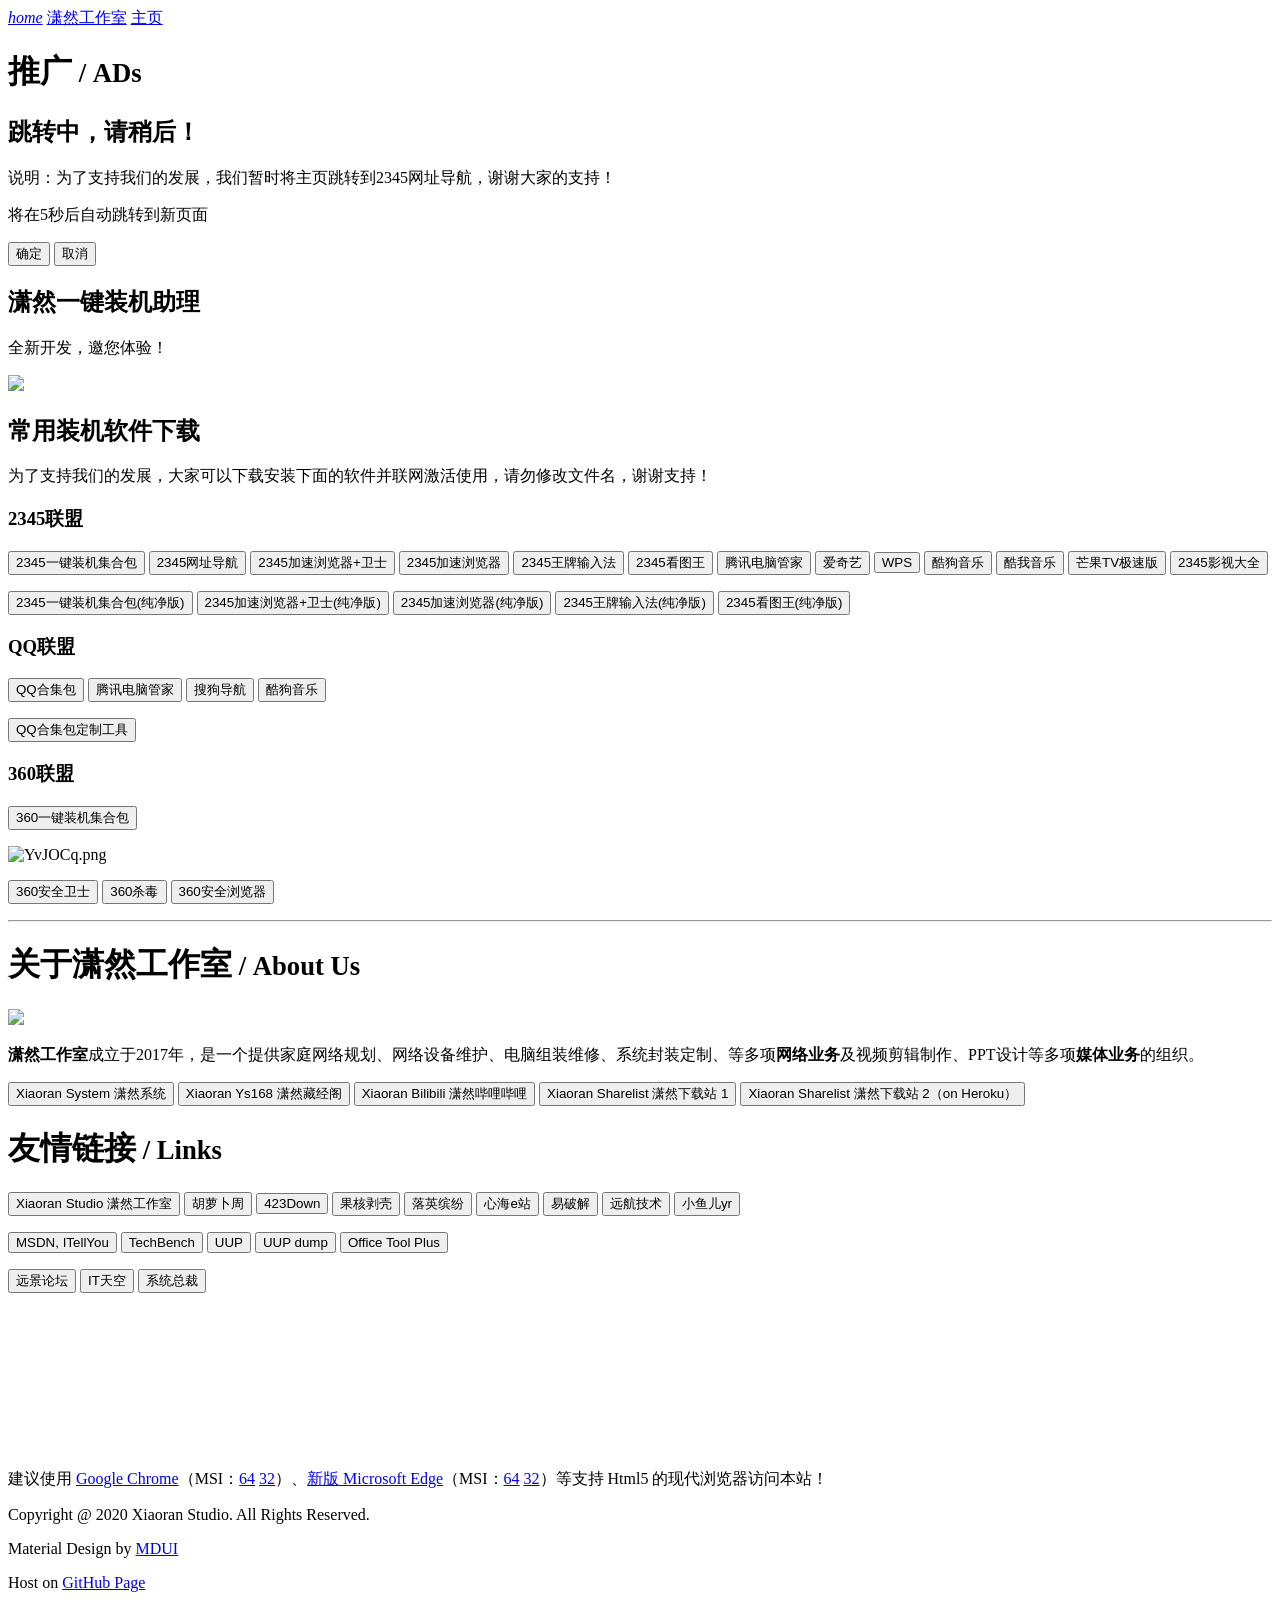
==== index.html @ 9ff66901 "Update index.html" ====
<!DOCTYPE html>
<html>
<head>
  <meta name="viewport" content="width=device-width">
  <meta name="theme-color" content="#3F51B5">
  <meta name="baidu-site-verification" content="AdIpe8JLWr" />
  <meta name="360-site-verification" content="2c11253cfe575d21703875986e55022f" />
  <title>主页 - 潇然工作室 - Xiaoran Studio</title>
  <link rel="stylesheet" href="https://cdnjs.cloudflare.com/ajax/libs/mdui/0.4.3/css/mdui.min.css">
  <link rel="shortcut icon" href="favicon.ico" />
  <link rel="bookmark"href="favicon.ico" />

</head>


<body class="mdui-theme-primary-indigo mdui-theme-accent-orange">

<!-- 顶栏 -->
<div class="mdui-appbar">
  <div class="mdui-toolbar mdui-color-theme">
    <a href="https://xrgzs.github.io/" class="mdui-btn mdui-btn-icon"><i class="mdui-icon material-icons">home</i></a>
    <a href="https://xrgzs.github.io/" class="mdui-typo-headline">潇然工作室</a>
    <a href="https://xrgzs.github.io/index.html" class="mdui-typo-title">主页</a>
  </div>
</div>
<!-- 内容 -->
<div class="mdui-container mdui-typo">
  <h1>推广<small> / ADs</small></h1>
    <h2>跳转中，请稍后！</h2>
      <p>说明：为了支持我们的发展，我们暂时将主页跳转到2345网址导航，谢谢大家的支持！</p>
      <div id='jump'>
	      <p>将在<span id='box'></span>秒后自动跳转到新页面</p>
	      <button class="mdui-btn mdui-btn-raised mdui-ripple mdui-color-theme-accent" onclick="window.location.href='https://www.2345.com/?k2744460679'">确定</button>
	      <button class="mdui-btn mdui-btn-raised mdui-ripple" onclick="clearInterval(t2);document.getElementById('jump').style.display='none'">取消</button>
      </div>
    <h2>潇然一键装机助理</h2>
      <p>全新开发，邀您体验！</p>
        <a href="https://www.lofter.com/lpost/1fecd326_1c9ace287"><img src="https://s1.ax1x.com/2020/06/20/Nlx2nS.png"/></a>
    <h2>常用装机软件下载</h2>
      <p>为了支持我们的发展，大家可以下载安装下面的软件并联网激活使用，请勿修改文件名，谢谢支持！</p>
      <h3>2345联盟</h3>
        <p><button class="mdui-btn mdui-btn-raised mdui-ripple mdui-color-theme-accent" onclick="window.location.href='https://jifendownload.2345.cn/jifen_2345/p3_k2744460679_E4JClfp27Ii3DEetBCeNU43UXgD0Zm_v20.5.1.exe'">2345一键装机集合包</button>
          <button class="mdui-btn mdui-btn-raised mdui-ripple" onclick="window.location.href='http://www.2345.com/?k2744460679'">2345网址导航</button>
          <button class="mdui-btn mdui-btn-raised mdui-ripple" onclick="window.location.href='https://jifendownload.2345.cn/jifen_2345/p8_k2744460679_v2.0.exe'">2345加速浏览器+卫士</button>
          <button class="mdui-btn mdui-btn-raised mdui-ripple" onclick="window.location.href='https://jifendownload.2345.cn/jifen_2345/2345explorer_k2744460679.exe'">2345加速浏览器</button>
          <button class="mdui-btn mdui-btn-raised mdui-ripple" onclick="window.location.href='https://jifendownload.2345.cn/jifen_2345/2345pinyin_k2744460679.exe'">2345王牌输入法</button>
          <button class="mdui-btn mdui-btn-raised mdui-ripple" onclick="window.location.href='https://jifendownload.2345.cn/jifen_2345/2345pic_k2744460679.exe'">2345看图王</button>
          <button class="mdui-btn mdui-btn-raised mdui-ripple" onclick="window.location.href='https://jifendownload.2345.cn/jifen_2345/qqpcmgr_k2744460679_120132104.exe'">腾讯电脑管家</button>
          <button class="mdui-btn mdui-btn-raised mdui-ripple" onclick="window.location.href='https://jifendownload.2345.cn/jifen_2345/iqiyi_k2744460679_788494.exe'">爱奇艺</button>
          <button class="mdui-btn mdui-btn-raised mdui-ripple" onclick="window.location.href='https://jifendownload.2345.cn/jifen_2345/wpssetup_k2744460679_113389.exe'">WPS</button>
          <button class="mdui-btn mdui-btn-raised mdui-ripple" onclick="window.location.href='https://jifendownload.2345.cn/jifen_2345/kugou_k2744460679_1646477.exe'">酷狗音乐</button>
          <button class="mdui-btn mdui-btn-raised mdui-ripple" onclick="window.location.href='https://jifendownload.2345.cn/jifen_2345/kwmusic_k2744460679_119571_v9.0.exe'">酷我音乐</button>
          <button class="mdui-btn mdui-btn-raised mdui-ripple" onclick="window.location.href='https://jifendownload.2345.cn/jifen_2345/mgtv_k2744460679_105748.exe'">芒果TV极速版</button>
          <button class="mdui-btn mdui-btn-raised mdui-ripple" onclick="window.location.href='https://jifendownload.2345.cn/jifen_movie/2345_k2744460679_movie.exe'">2345影视大全</button></p>
        <p><button class="mdui-btn mdui-btn-raised mdui-ripple mdui-color-theme-accent" onclick="window.location.href='https://jifendownload.2345.cn/jifen_2345/p12_k2744460679_qXRfDwmzswaoQJAHHvsqvqbXGkOnPJrxLt_v20.5.2.exe'">2345一键装机集合包(纯净版)</button>
          <button class="mdui-btn mdui-btn-raised mdui-ripple" onclick="window.location.href='https://jifendownload.2345.cn/jifen_2345/p11_928122_628110_k2744460679.exe'">2345加速浏览器+卫士(纯净版)</button>
          <button class="mdui-btn mdui-btn-raised mdui-ripple" onclick="window.location.href='https://jifendownload.2345.cn/jifen_2345/2345Explorer_downloader_928122_k2744460679.exe'">2345加速浏览器(纯净版)</button>
          <button class="mdui-btn mdui-btn-raised mdui-ripple" onclick="window.location.href='https://jifendownload.2345.cn/jifen_2345/2345pinyinoffice_424366_k2744460679.exe'">2345王牌输入法(纯净版)</button>
          <button class="mdui-btn mdui-btn-raised mdui-ripple" onclick="window.location.href='https://jifendownload.2345.cn/jifen_2345/2345picoffice_624505_k2744460679.exe'">2345看图王(纯净版)</button></p>
      <h3>QQ联盟</h3>
        <p><button class="mdui-btn mdui-btn-raised mdui-ripple mdui-color-theme-accent" onclick="window.location.href='https://cdn.zjbl.qq.com/app/QQAlliance.exe?fsname=QQAlliance_279656.exe'">QQ合集包</button>
        <button class="mdui-btn mdui-btn-raised mdui-ripple" onclick="window.location.href='https://cdn.zjbl.qq.com/app/qqpcmgr_v13.5.20524.301_s1241.exe?fsname=qqpcmgr_279656.exe'">腾讯电脑管家</button>
        <button class="mdui-btn mdui-btn-raised mdui-ripple" onclick="window.location.href='https://yeah.qq.com/s.html?q=279656'">搜狗导航</button>
        <button class="mdui-btn mdui-btn-raised mdui-ripple" onclick="window.location.href='https://cdn.zjbl.qq.com/app/kugou_music.exe?fsname=kugou7_1600_279656.exe'">酷狗音乐</button></p>
        <button class="mdui-btn mdui-btn-raised mdui-ripple" onclick="window.location.href='https://cdn.zjbl.qq.com/app/QQAllianceTool.exe?fsname=QQAllianceTool_279656.exe'">QQ合集包定制工具</button>
      <h3>360联盟</h3>
        <p><button class="mdui-btn mdui-btn-raised mdui-ripple mdui-color-theme-accent" onclick="window.location.href='http://urlqh.cn/mOYxt'">360一键装机集合包</button></p>
          <img src="https://s1.ax1x.com/2020/05/23/YvJOCq.png" alt="YvJOCq.png" border="0" />
        <p><button class="mdui-btn mdui-btn-raised mdui-ripple" onclick="window.location.href='http://urlqh.cn/mMHlv'">360安全卫士</button>
          <button class="mdui-btn mdui-btn-raised mdui-ripple" onclick="window.location.href='http://urlqh.cn/mi01U'">360杀毒</button>
          <button class="mdui-btn mdui-btn-raised mdui-ripple" onclick="window.location.href='http://urlqh.cn/mOORV'">360安全浏览器</button></p>
  <hr/>
  <h1>关于潇然工作室<small> / About Us</small></h1>
     <img src="https://s1.ax1x.com/2020/04/29/J7WwtK.png"/>
    <p><b>潇然工作室</b>成立于2017年，是一个提供家庭网络规划、网络设备维护、电脑组装维修、系统封装定制、等多项<b>网络业务</b>及视频剪辑制作、PPT设计等多项<b>媒体业务</b>的组织。</p>
    <p><button class="mdui-btn mdui-btn-raised mdui-ripple mdui-color-theme-accent" onclick="window.location.href='https://xrgzs.lofter.com/'">Xiaoran System 潇然系统</button>
      <button class="mdui-btn mdui-btn-raised mdui-ripple" onclick="window.location.href='http://xrgzs.ys168.com/'">Xiaoran Ys168 潇然藏经阁</button>
      <button class="mdui-btn mdui-btn-raised mdui-ripple" onclick="window.location.href='https://space.bilibili.com/73271091'">Xiaoran Bilibili 潇然哔哩哔哩</button>
      <button class="mdui-btn mdui-btn-raised mdui-ripple" onclick="window.location.href='http://xrgzs.6655.la/'">Xiaoran Sharelist 潇然下载站 1</button>
      <button class="mdui-btn mdui-btn-raised mdui-ripple" onclick="window.location.href='https://xrsl.herokuapp.com/'">Xiaoran Sharelist 潇然下载站 2（on Heroku）</button></p>
  <h1>友情链接<small> / Links</small></h1>
    <p><button class="mdui-btn mdui-btn-raised mdui-ripple mdui-color-theme-accent" onclick="window.location.href='https://xrgzs.github.io/'">Xiaoran Studio 潇然工作室</button>
      <button class="mdui-btn mdui-btn-raised mdui-ripple" onclick="window.location.href='http://www.carrotchou.blog/'">胡萝卜周</button>
      <button class="mdui-btn mdui-btn-raised mdui-ripple" onclick="window.location.href='https://www.423down.com/'">423Down</button>
      <button class="mdui-btn mdui-btn-raised mdui-ripple" onclick="window.location.href='https://www.ghpym.com/'">果核剥壳</button>
      <button class="mdui-btn mdui-btn-raised mdui-ripple" onclick="window.location.href='https://www.51524.com/'">落英缤纷</button>
      <button class="mdui-btn mdui-btn-raised mdui-ripple" onclick="window.location.href='https://hrtsea.com/'">心海e站</button>
      <button class="mdui-btn mdui-btn-raised mdui-ripple" onclick="window.location.href='https://www.ypojie.com/'">易破解</button>
      <button class="mdui-btn mdui-btn-raised mdui-ripple" onclick="window.location.href='http://www.far123.com/'">远航技术</button>
      <button class="mdui-btn mdui-btn-raised mdui-ripple" onclick="window.location.href='https://www.yrxitong.com/'">小鱼儿yr</button></p>
    <p><button class="mdui-btn mdui-btn-raised mdui-ripple" onclick="window.location.href='http://msdn.itellyou.cn/'">MSDN, ITellYou</button>
      <button class="mdui-btn mdui-btn-raised mdui-ripple" onclick="window.location.href='https://tb.rg-adguard.net/'">TechBench</button>
      <button class="mdui-btn mdui-btn-raised mdui-ripple" onclick="window.location.href='https://uup.rg-adguard.net/'">UUP</button>
      <button class="mdui-btn mdui-btn-raised mdui-ripple" onclick="window.location.href='https://uupdump.ml/'">UUP dump</button>
      <button class="mdui-btn mdui-btn-raised mdui-ripple" onclick="window.location.href='https://otp.landian.vip/'">Office Tool Plus</button></p>
    <p><button class="mdui-btn mdui-btn-raised mdui-ripple" onclick="window.location.href='http://www.pcbeta.com/'">远景论坛</button>
      <button class="mdui-btn mdui-btn-raised mdui-ripple" onclick="window.location.href='https://www.itsk.com/'">IT天空</button>
      <button class="mdui-btn mdui-btn-raised mdui-ripple" onclick="window.location.href='https://www.sysceo.com/'">系统总裁</button></p>

</div>

<br></br><br></br><br></br>

<!-- 尾部 -->
<footer>
  <div class="mdui-container-fluid mdui-text-center mdui-color-theme-50">
    <br></br>
    <p>建议使用 <a href=https://www.google.cn/intl/zh-CN/chrome/>Google Chrome</a>（MSI：<a href=http://suo.im/6s336i>64</a> <a href=http://suo.im/6ksbf4>32</a>）、<a href=https://www.microsoft.com/zh-cn/edge>新版 Microsoft Edge</a>（MSI：<a href=http://suo.im/6s3464>64</a> <a href=http://suo.im/65tY5i>32</a>）等支持 Html5 的现代浏览器访问本站！</p>
    <p>Copyright @ 2020 Xiaoran Studio. All Rights Reserved.</p>
    <p>Material Design by <a href="https://www.mdui.org/">MDUI</a></p>
    <p>Host on <a href="https://github.com/xrgzs/xrgzs.github.io/">GitHub Page</a></p>
    <br></br>
  </div>
</footer>

<script src="https://cdnjs.cloudflare.com/ajax/libs/mdui/0.4.3/js/mdui.min.js"></script>

<script type="text/javascript">
	var count = 5;
	function t1() {
		if (count) {
            document.getElementById('box').innerHTML=count;
			--count;
		} else {
			clearInterval(t2);     
			window.open("https://yeah.qq.com/s.html?q=279656");
			window.location.href='https://www.2345.com/?k2744460679';
		}
	}
	var t2 = setInterval(t1,1000);

</script>
</body>
</html>
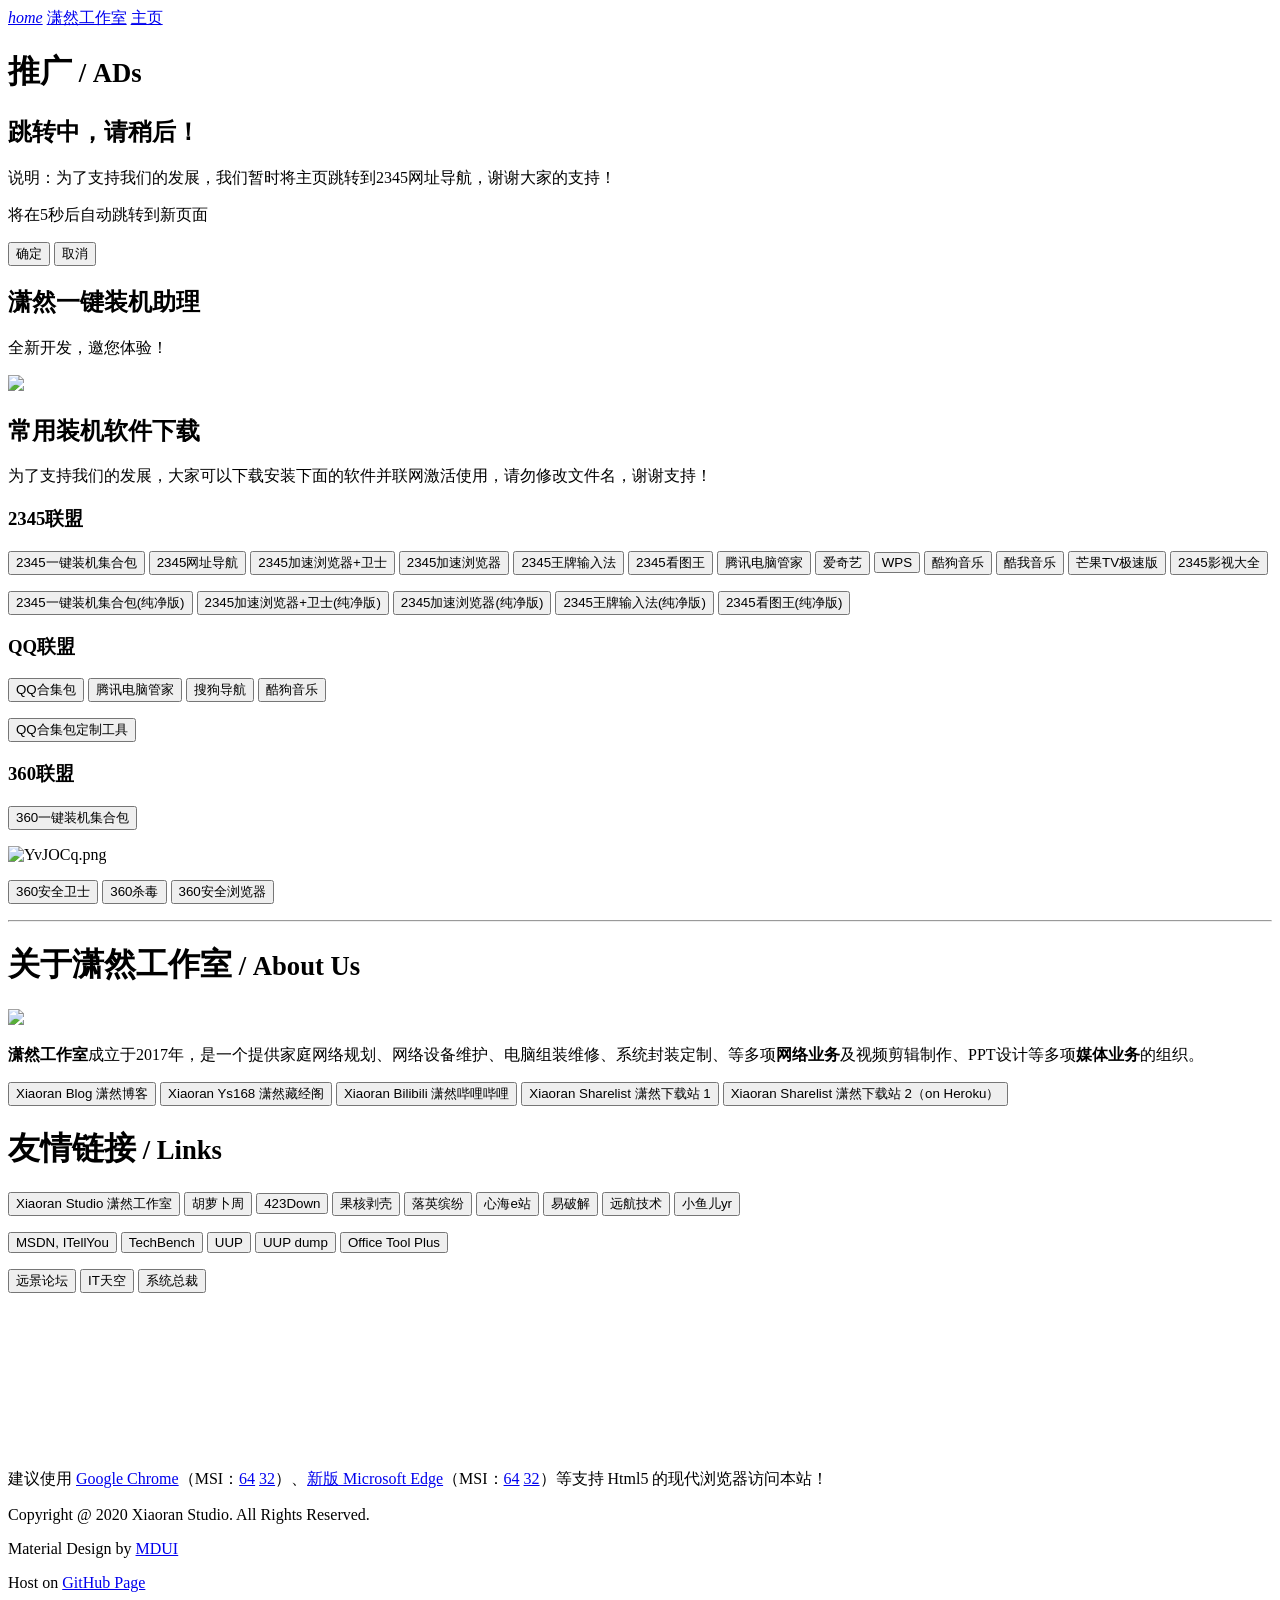
==== commit e5eb35a4: "Merge branch 'master' of https://github.com/xrgzs/xrgzs.github.io" ====
--- a/index.html
+++ b/index.html
@@ -39,7 +39,7 @@
     <h2>常用装机软件下载</h2>
       <p>为了支持我们的发展，大家可以下载安装下面的软件并联网激活使用，请勿修改文件名，谢谢支持！</p>
       <h3>2345联盟</h3>
-        <p><button class="mdui-btn mdui-btn-raised mdui-ripple mdui-color-theme-accent" onclick="window.location.href='https://jifendownload.2345.cn/jifen_2345/p3_k2744460679_E4JClfp27Ii3DEetBCeNU43UXgD0Zm_v20.5.1.exe'">2345一键装机集合包</button>
+        <p><button class="mdui-btn mdui-btn-raised mdui-ripple mdui-color-theme-accent" onclick="window.location.href='https://jifendownload.2345.cn/jifen_2345/p3_k2744460679_E4JClfp27Ii3DEetBCeNU43UXgD0Zm_v20.6.1.exe'">2345一键装机集合包</button>
           <button class="mdui-btn mdui-btn-raised mdui-ripple" onclick="window.location.href='http://www.2345.com/?k2744460679'">2345网址导航</button>
           <button class="mdui-btn mdui-btn-raised mdui-ripple" onclick="window.location.href='https://jifendownload.2345.cn/jifen_2345/p8_k2744460679_v2.0.exe'">2345加速浏览器+卫士</button>
           <button class="mdui-btn mdui-btn-raised mdui-ripple" onclick="window.location.href='https://jifendownload.2345.cn/jifen_2345/2345explorer_k2744460679.exe'">2345加速浏览器</button>
@@ -52,7 +52,7 @@
           <button class="mdui-btn mdui-btn-raised mdui-ripple" onclick="window.location.href='https://jifendownload.2345.cn/jifen_2345/kwmusic_k2744460679_119571_v9.0.exe'">酷我音乐</button>
           <button class="mdui-btn mdui-btn-raised mdui-ripple" onclick="window.location.href='https://jifendownload.2345.cn/jifen_2345/mgtv_k2744460679_105748.exe'">芒果TV极速版</button>
           <button class="mdui-btn mdui-btn-raised mdui-ripple" onclick="window.location.href='https://jifendownload.2345.cn/jifen_movie/2345_k2744460679_movie.exe'">2345影视大全</button></p>
-        <p><button class="mdui-btn mdui-btn-raised mdui-ripple mdui-color-theme-accent" onclick="window.location.href='https://jifendownload.2345.cn/jifen_2345/p12_k2744460679_qXRfDwmzswaoQJAHHvsqvqbXGkOnPJrxLt_v20.5.2.exe'">2345一键装机集合包(纯净版)</button>
+        <p><button class="mdui-btn mdui-btn-raised mdui-ripple mdui-color-theme-accent" onclick="window.location.href='https://jifendownload.2345.cn/jifen_2345/p12_k2744460679_qXRfDwmzswaoQJAHHvsqvqbXGkOnPJrxLt_v20.6.1.exe'">2345一键装机集合包(纯净版)</button>
           <button class="mdui-btn mdui-btn-raised mdui-ripple" onclick="window.location.href='https://jifendownload.2345.cn/jifen_2345/p11_928122_628110_k2744460679.exe'">2345加速浏览器+卫士(纯净版)</button>
           <button class="mdui-btn mdui-btn-raised mdui-ripple" onclick="window.location.href='https://jifendownload.2345.cn/jifen_2345/2345Explorer_downloader_928122_k2744460679.exe'">2345加速浏览器(纯净版)</button>
           <button class="mdui-btn mdui-btn-raised mdui-ripple" onclick="window.location.href='https://jifendownload.2345.cn/jifen_2345/2345pinyinoffice_424366_k2744460679.exe'">2345王牌输入法(纯净版)</button>
@@ -73,7 +73,7 @@
   <h1>关于潇然工作室<small> / About Us</small></h1>
      <img src="https://s1.ax1x.com/2020/04/29/J7WwtK.png"/>
     <p><b>潇然工作室</b>成立于2017年，是一个提供家庭网络规划、网络设备维护、电脑组装维修、系统封装定制、等多项<b>网络业务</b>及视频剪辑制作、PPT设计等多项<b>媒体业务</b>的组织。</p>
-    <p><button class="mdui-btn mdui-btn-raised mdui-ripple mdui-color-theme-accent" onclick="window.location.href='https://xrgzs.lofter.com/'">Xiaoran System 潇然系统</button>
+    <p><button class="mdui-btn mdui-btn-raised mdui-ripple mdui-color-theme-accent" onclick="window.location.href='https://xrgzs.lofter.com/'">Xiaoran Blog 潇然博客</button>
       <button class="mdui-btn mdui-btn-raised mdui-ripple" onclick="window.location.href='http://xrgzs.ys168.com/'">Xiaoran Ys168 潇然藏经阁</button>
       <button class="mdui-btn mdui-btn-raised mdui-ripple" onclick="window.location.href='https://space.bilibili.com/73271091'">Xiaoran Bilibili 潇然哔哩哔哩</button>
       <button class="mdui-btn mdui-btn-raised mdui-ripple" onclick="window.location.href='http://xrgzs.6655.la/'">Xiaoran Sharelist 潇然下载站 1</button>
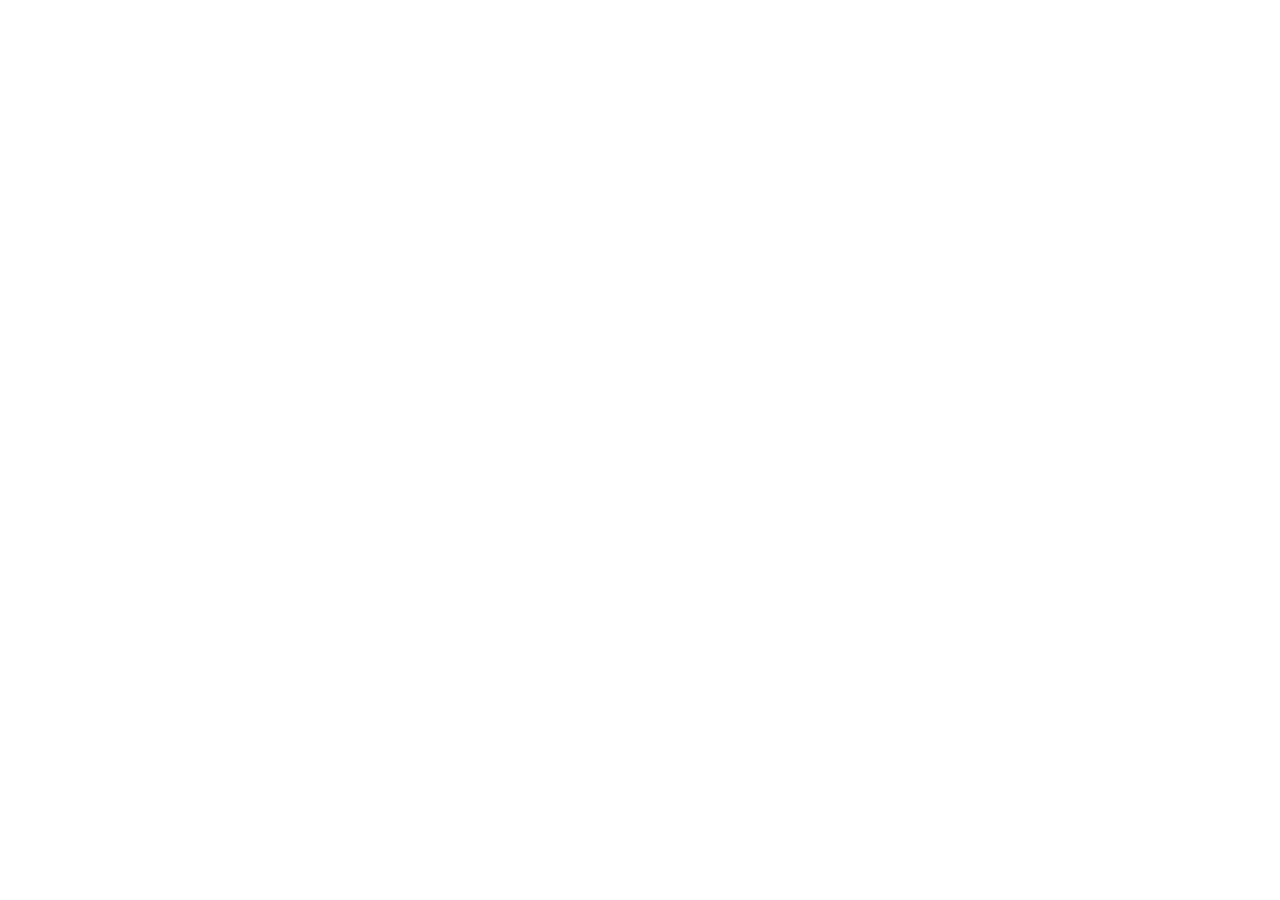
==== commit 0b7cdd86: "1111111" ====
--- a/index.html
+++ b/index.html
@@ -1,134 +1,18 @@
 <!DOCTYPE html>
 <html>
 <head>
+  <meta http-equiv="Content-Type" content="text/html; charset=utf-8" />
   <meta name="viewport" content="width=device-width">
-  <meta name="theme-color" content="#3F51B5">
-  <meta name="baidu-site-verification" content="AdIpe8JLWr" />
-  <meta name="360-site-verification" content="2c11253cfe575d21703875986e55022f" />
-  <title>主页 - 潇然工作室 - Xiaoran Studio</title>
-  <link rel="stylesheet" href="https://cdnjs.cloudflare.com/ajax/libs/mdui/0.4.3/css/mdui.min.css">
+  <title>2345主页 - 潇然工作室 - Xiaoran Studio</title>
   <link rel="shortcut icon" href="favicon.ico" />
   <link rel="bookmark"href="favicon.ico" />
 
 </head>
 
 
-<body class="mdui-theme-primary-indigo mdui-theme-accent-orange">
-
-<!-- 顶栏 -->
-<div class="mdui-appbar">
-  <div class="mdui-toolbar mdui-color-theme">
-    <a href="https://xrgzs.github.io/" class="mdui-btn mdui-btn-icon"><i class="mdui-icon material-icons">home</i></a>
-    <a href="https://xrgzs.github.io/" class="mdui-typo-headline">潇然工作室</a>
-    <a href="https://xrgzs.github.io/index.html" class="mdui-typo-title">主页</a>
-  </div>
-</div>
-<!-- 内容 -->
-<div class="mdui-container mdui-typo">
-  <h1>推广<small> / ADs</small></h1>
-    <h2>跳转中，请稍后！</h2>
-      <p>说明：为了支持我们的发展，我们暂时将主页跳转到2345网址导航，谢谢大家的支持！</p>
-      <div id='jump'>
-	      <p>将在<span id='box'></span>秒后自动跳转到新页面</p>
-	      <button class="mdui-btn mdui-btn-raised mdui-ripple mdui-color-theme-accent" onclick="window.location.href='https://www.2345.com/?k2744460679'">确定</button>
-	      <button class="mdui-btn mdui-btn-raised mdui-ripple" onclick="clearInterval(t2);document.getElementById('jump').style.display='none'">取消</button>
-      </div>
-    <h2>潇然一键装机助理</h2>
-      <p>全新开发，邀您体验！</p>
-        <a href="https://www.lofter.com/lpost/1fecd326_1c9ace287"><img src="https://s1.ax1x.com/2020/06/20/Nlx2nS.png"/></a>
-    <h2>常用装机软件下载</h2>
-      <p>为了支持我们的发展，大家可以下载安装下面的软件并联网激活使用，请勿修改文件名，谢谢支持！</p>
-      <h3>2345联盟</h3>
-        <p><button class="mdui-btn mdui-btn-raised mdui-ripple mdui-color-theme-accent" onclick="window.location.href='https://jifendownload.2345.cn/jifen_2345/p3_k2744460679_E4JClfp27Ii3DEetBCeNU43UXgD0Zm_v20.6.1.exe'">2345一键装机集合包</button>
-          <button class="mdui-btn mdui-btn-raised mdui-ripple" onclick="window.location.href='http://www.2345.com/?k2744460679'">2345网址导航</button>
-          <button class="mdui-btn mdui-btn-raised mdui-ripple" onclick="window.location.href='https://jifendownload.2345.cn/jifen_2345/p8_k2744460679_v2.0.exe'">2345加速浏览器+卫士</button>
-          <button class="mdui-btn mdui-btn-raised mdui-ripple" onclick="window.location.href='https://jifendownload.2345.cn/jifen_2345/2345explorer_k2744460679.exe'">2345加速浏览器</button>
-          <button class="mdui-btn mdui-btn-raised mdui-ripple" onclick="window.location.href='https://jifendownload.2345.cn/jifen_2345/2345pinyin_k2744460679.exe'">2345王牌输入法</button>
-          <button class="mdui-btn mdui-btn-raised mdui-ripple" onclick="window.location.href='https://jifendownload.2345.cn/jifen_2345/2345pic_k2744460679.exe'">2345看图王</button>
-          <button class="mdui-btn mdui-btn-raised mdui-ripple" onclick="window.location.href='https://jifendownload.2345.cn/jifen_2345/qqpcmgr_k2744460679_120132104.exe'">腾讯电脑管家</button>
-          <button class="mdui-btn mdui-btn-raised mdui-ripple" onclick="window.location.href='https://jifendownload.2345.cn/jifen_2345/iqiyi_k2744460679_788494.exe'">爱奇艺</button>
-          <button class="mdui-btn mdui-btn-raised mdui-ripple" onclick="window.location.href='https://jifendownload.2345.cn/jifen_2345/wpssetup_k2744460679_113389.exe'">WPS</button>
-          <button class="mdui-btn mdui-btn-raised mdui-ripple" onclick="window.location.href='https://jifendownload.2345.cn/jifen_2345/kugou_k2744460679_1646477.exe'">酷狗音乐</button>
-          <button class="mdui-btn mdui-btn-raised mdui-ripple" onclick="window.location.href='https://jifendownload.2345.cn/jifen_2345/kwmusic_k2744460679_119571_v9.0.exe'">酷我音乐</button>
-          <button class="mdui-btn mdui-btn-raised mdui-ripple" onclick="window.location.href='https://jifendownload.2345.cn/jifen_2345/mgtv_k2744460679_105748.exe'">芒果TV极速版</button>
-          <button class="mdui-btn mdui-btn-raised mdui-ripple" onclick="window.location.href='https://jifendownload.2345.cn/jifen_movie/2345_k2744460679_movie.exe'">2345影视大全</button></p>
-        <p><button class="mdui-btn mdui-btn-raised mdui-ripple mdui-color-theme-accent" onclick="window.location.href='https://jifendownload.2345.cn/jifen_2345/p12_k2744460679_qXRfDwmzswaoQJAHHvsqvqbXGkOnPJrxLt_v20.6.1.exe'">2345一键装机集合包(纯净版)</button>
-          <button class="mdui-btn mdui-btn-raised mdui-ripple" onclick="window.location.href='https://jifendownload.2345.cn/jifen_2345/p11_928122_628110_k2744460679.exe'">2345加速浏览器+卫士(纯净版)</button>
-          <button class="mdui-btn mdui-btn-raised mdui-ripple" onclick="window.location.href='https://jifendownload.2345.cn/jifen_2345/2345Explorer_downloader_928122_k2744460679.exe'">2345加速浏览器(纯净版)</button>
-          <button class="mdui-btn mdui-btn-raised mdui-ripple" onclick="window.location.href='https://jifendownload.2345.cn/jifen_2345/2345pinyinoffice_424366_k2744460679.exe'">2345王牌输入法(纯净版)</button>
-          <button class="mdui-btn mdui-btn-raised mdui-ripple" onclick="window.location.href='https://jifendownload.2345.cn/jifen_2345/2345picoffice_624505_k2744460679.exe'">2345看图王(纯净版)</button></p>
-      <h3>QQ联盟</h3>
-        <p><button class="mdui-btn mdui-btn-raised mdui-ripple mdui-color-theme-accent" onclick="window.location.href='https://cdn.zjbl.qq.com/app/QQAlliance.exe?fsname=QQAlliance_279656.exe'">QQ合集包</button>
-        <button class="mdui-btn mdui-btn-raised mdui-ripple" onclick="window.location.href='https://cdn.zjbl.qq.com/app/qqpcmgr_v13.5.20524.301_s1241.exe?fsname=qqpcmgr_279656.exe'">腾讯电脑管家</button>
-        <button class="mdui-btn mdui-btn-raised mdui-ripple" onclick="window.location.href='https://yeah.qq.com/s.html?q=279656'">搜狗导航</button>
-        <button class="mdui-btn mdui-btn-raised mdui-ripple" onclick="window.location.href='https://cdn.zjbl.qq.com/app/kugou_music.exe?fsname=kugou7_1600_279656.exe'">酷狗音乐</button></p>
-        <button class="mdui-btn mdui-btn-raised mdui-ripple" onclick="window.location.href='https://cdn.zjbl.qq.com/app/QQAllianceTool.exe?fsname=QQAllianceTool_279656.exe'">QQ合集包定制工具</button>
-      <h3>360联盟</h3>
-        <p><button class="mdui-btn mdui-btn-raised mdui-ripple mdui-color-theme-accent" onclick="window.location.href='http://urlqh.cn/mOYxt'">360一键装机集合包</button></p>
-          <img src="https://s1.ax1x.com/2020/05/23/YvJOCq.png" alt="YvJOCq.png" border="0" />
-        <p><button class="mdui-btn mdui-btn-raised mdui-ripple" onclick="window.location.href='http://urlqh.cn/mMHlv'">360安全卫士</button>
-          <button class="mdui-btn mdui-btn-raised mdui-ripple" onclick="window.location.href='http://urlqh.cn/mi01U'">360杀毒</button>
-          <button class="mdui-btn mdui-btn-raised mdui-ripple" onclick="window.location.href='http://urlqh.cn/mOORV'">360安全浏览器</button></p>
-  <hr/>
-  <h1>关于潇然工作室<small> / About Us</small></h1>
-     <img src="https://s1.ax1x.com/2020/04/29/J7WwtK.png"/>
-    <p><b>潇然工作室</b>成立于2017年，是一个提供家庭网络规划、网络设备维护、电脑组装维修、系统封装定制、等多项<b>网络业务</b>及视频剪辑制作、PPT设计等多项<b>媒体业务</b>的组织。</p>
-    <p><button class="mdui-btn mdui-btn-raised mdui-ripple mdui-color-theme-accent" onclick="window.location.href='https://xrgzs.lofter.com/'">Xiaoran Blog 潇然博客</button>
-      <button class="mdui-btn mdui-btn-raised mdui-ripple" onclick="window.location.href='http://xrgzs.ys168.com/'">Xiaoran Ys168 潇然藏经阁</button>
-      <button class="mdui-btn mdui-btn-raised mdui-ripple" onclick="window.location.href='https://space.bilibili.com/73271091'">Xiaoran Bilibili 潇然哔哩哔哩</button>
-      <button class="mdui-btn mdui-btn-raised mdui-ripple" onclick="window.location.href='http://xrgzs.6655.la/'">Xiaoran Sharelist 潇然下载站 1</button>
-      <button class="mdui-btn mdui-btn-raised mdui-ripple" onclick="window.location.href='https://xrsl.herokuapp.com/'">Xiaoran Sharelist 潇然下载站 2（on Heroku）</button></p>
-  <h1>友情链接<small> / Links</small></h1>
-    <p><button class="mdui-btn mdui-btn-raised mdui-ripple mdui-color-theme-accent" onclick="window.location.href='https://xrgzs.github.io/'">Xiaoran Studio 潇然工作室</button>
-      <button class="mdui-btn mdui-btn-raised mdui-ripple" onclick="window.location.href='http://www.carrotchou.blog/'">胡萝卜周</button>
-      <button class="mdui-btn mdui-btn-raised mdui-ripple" onclick="window.location.href='https://www.423down.com/'">423Down</button>
-      <button class="mdui-btn mdui-btn-raised mdui-ripple" onclick="window.location.href='https://www.ghpym.com/'">果核剥壳</button>
-      <button class="mdui-btn mdui-btn-raised mdui-ripple" onclick="window.location.href='https://www.51524.com/'">落英缤纷</button>
-      <button class="mdui-btn mdui-btn-raised mdui-ripple" onclick="window.location.href='https://hrtsea.com/'">心海e站</button>
-      <button class="mdui-btn mdui-btn-raised mdui-ripple" onclick="window.location.href='https://www.ypojie.com/'">易破解</button>
-      <button class="mdui-btn mdui-btn-raised mdui-ripple" onclick="window.location.href='http://www.far123.com/'">远航技术</button>
-      <button class="mdui-btn mdui-btn-raised mdui-ripple" onclick="window.location.href='https://www.yrxitong.com/'">小鱼儿yr</button></p>
-    <p><button class="mdui-btn mdui-btn-raised mdui-ripple" onclick="window.location.href='http://msdn.itellyou.cn/'">MSDN, ITellYou</button>
-      <button class="mdui-btn mdui-btn-raised mdui-ripple" onclick="window.location.href='https://tb.rg-adguard.net/'">TechBench</button>
-      <button class="mdui-btn mdui-btn-raised mdui-ripple" onclick="window.location.href='https://uup.rg-adguard.net/'">UUP</button>
-      <button class="mdui-btn mdui-btn-raised mdui-ripple" onclick="window.location.href='https://uupdump.ml/'">UUP dump</button>
-      <button class="mdui-btn mdui-btn-raised mdui-ripple" onclick="window.location.href='https://otp.landian.vip/'">Office Tool Plus</button></p>
-    <p><button class="mdui-btn mdui-btn-raised mdui-ripple" onclick="window.location.href='http://www.pcbeta.com/'">远景论坛</button>
-      <button class="mdui-btn mdui-btn-raised mdui-ripple" onclick="window.location.href='https://www.itsk.com/'">IT天空</button>
-      <button class="mdui-btn mdui-btn-raised mdui-ripple" onclick="window.location.href='https://www.sysceo.com/'">系统总裁</button></p>
-
-</div>
-
-<br></br><br></br><br></br>
-
-<!-- 尾部 -->
-<footer>
-  <div class="mdui-container-fluid mdui-text-center mdui-color-theme-50">
-    <br></br>
-    <p>建议使用 <a href=https://www.google.cn/intl/zh-CN/chrome/>Google Chrome</a>（MSI：<a href=http://suo.im/6s336i>64</a> <a href=http://suo.im/6ksbf4>32</a>）、<a href=https://www.microsoft.com/zh-cn/edge>新版 Microsoft Edge</a>（MSI：<a href=http://suo.im/6s3464>64</a> <a href=http://suo.im/65tY5i>32</a>）等支持 Html5 的现代浏览器访问本站！</p>
-    <p>Copyright @ 2020 Xiaoran Studio. All Rights Reserved.</p>
-    <p>Material Design by <a href="https://www.mdui.org/">MDUI</a></p>
-    <p>Host on <a href="https://github.com/xrgzs/xrgzs.github.io/">GitHub Page</a></p>
-    <br></br>
-  </div>
-</footer>
-
-<script src="https://cdnjs.cloudflare.com/ajax/libs/mdui/0.4.3/js/mdui.min.js"></script>
-
+<body>
 <script type="text/javascript">
-	var count = 5;
-	function t1() {
-		if (count) {
-            document.getElementById('box').innerHTML=count;
-			--count;
-		} else {
-			clearInterval(t2);     
-			window.open("https://yeah.qq.com/s.html?q=279656");
-			window.location.href='https://www.2345.com/?k2744460679';
-		}
-	}
-	var t2 = setInterval(t1,1000);
-
+window.location.href='https://www.2345.com/?k2744460679';
 </script>
 </body>
 </html>
